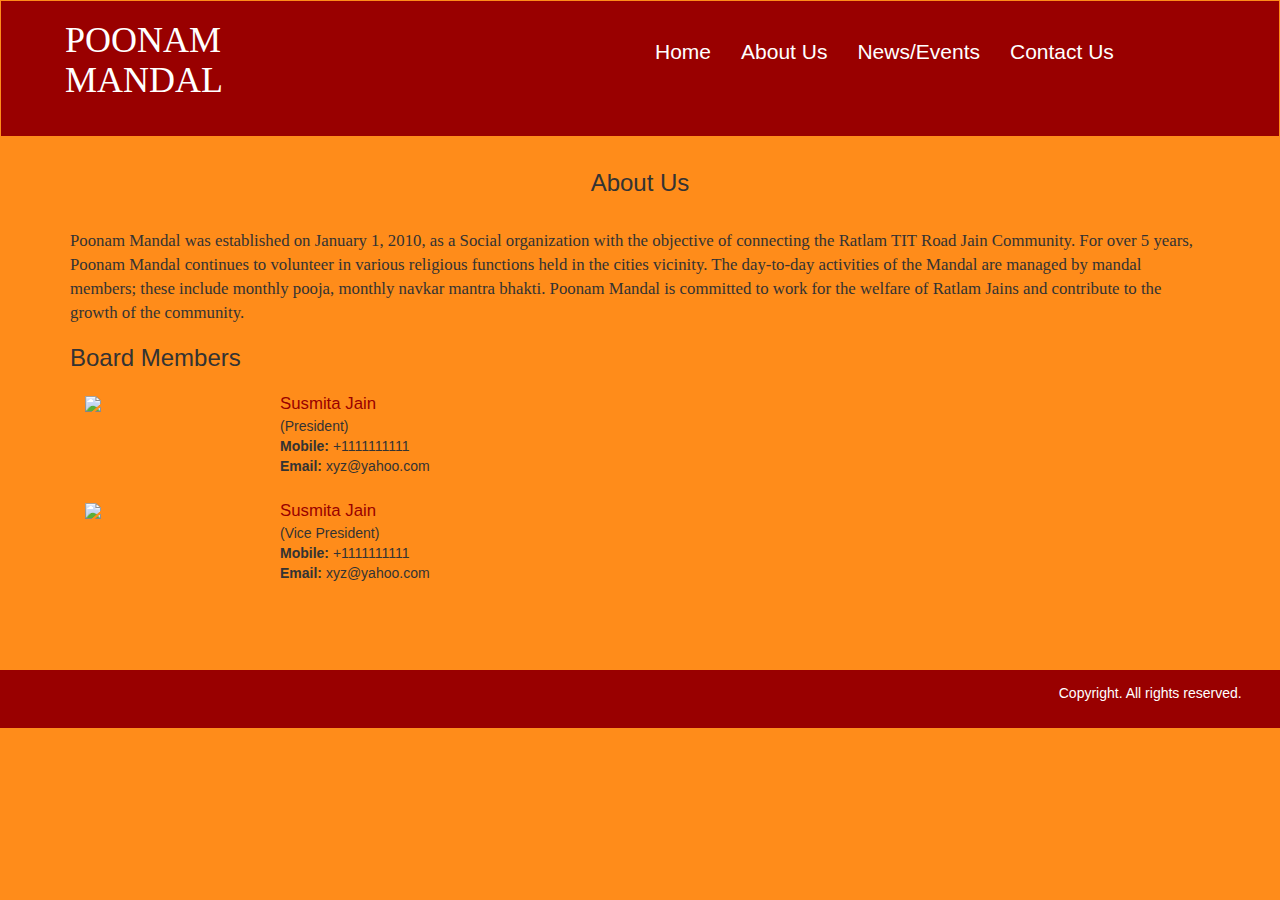
==== aboutUs.html @ 5b49830d "commiting project files" ====
<!doctype html>
<html lang="en">
<head>
    <title>Poonam Mandal</title>
    <meta charset="utf-8">
    <link rel="stylesheet" href="http://maxcdn.bootstrapcdn.com/bootstrap/3.3.6/css/bootstrap.min.css">
    <script src="https://ajax.googleapis.com/ajax/libs/jquery/1.12.2/jquery.min.js"></script>
    <script src="http://maxcdn.bootstrapcdn.com/bootstrap/3.3.6/js/bootstrap.min.js"></script>
    <link rel="stylesheet" type="text/css" href="main.css">
</head>
<body>
<nav class="navbar">
    <div class="container-fluid">
        <div class="navbar-header mainHeading">
            <h1>POONAM MANDAL</h1>
        </div>
        <ul class="nav navbar-nav menuNav">
            <li><a href="/PoonamMandal/index.html" class="navText">Home</a></li>
            <li><a href="/PoonamMandal/aboutUs.html" class="navText">About Us</a></li>
            <li><a href="/PoonamMandal/events.html" class="navText">News/Events</a></li>
            <li><a href="/PoonamMandal/index.html" class="navText">Contact Us</a></li>
        </ul>
    </div>
</nav>
<h3 class="aboutHeader">About Us</h3>
<div class="container">
    <p class="aboutText">
        Poonam Mandal was established on January 1, 2010, as a Social organization
        with the objective of connecting the Ratlam TIT Road Jain Community. For over 5 years, Poonam Mandal
        continues to volunteer in various religious functions held in the cities vicinity. The day-to-day activities of the
        Mandal are managed by mandal members; these include monthly pooja, monthly navkar mantra bhakti.
        Poonam Mandal is committed to work for the welfare of Ratlam Jains and contribute to the growth of the community.
    </p>
    <h3 class="aboutSubheader">Board Members</h3>
    <div class="container">
    <div class="row memberRow">
        <div class="col-sm-2"><img src="/PoonamMandal/Images/blank.jpg"></div>
        <div class="col-sm-10">
            <span class="personName">Susmita Jain <br></span>
            <span>(President)<br></span>
            <span class="mobileText">Mobile:</span>
            <span>+1111111111 <br></span>
            <span class="mobileText">Email: </span>
            <span>xyz@yahoo.com</span>
        </div>
    </div>
    <div class="row memberRow">
        <div class="col-sm-2"><img src="/PoonamMandal/Images/blank.jpg"></div>
        <div class="col-sm-10">
            <span class="personName">Susmita Jain <br></span>
            <span>(Vice President)<br></span>
            <span class="mobileText">Mobile:</span>
            <span>+1111111111 <br></span>
            <span class="mobileText">Email: </span>
            <span>xyz@yahoo.com</span>
        </div>
    </div>
    </div>
</div>
<div class="container-fluid footer">
    <div class="">
        <span class="footerText">Copyright. All rights reserved.</span>
    </div>
</div>
</body>
</html>
---- main.css ----
body{
	background-color: #ff8c1a;
}
.mainHeading{
	color: white;
	font-family: "comic sans MS";
	padding-left: 5%;
	width:30%;
}
.container-fluid{
	background-color: #990000;
	padding-right: 0%;
	padding-left: 0%;
	height: 10%;
	padding-bottom: 2%;
}
.menuNav{
	float: right;
	width: 50%;
	padding-top: 2%;
}
.navText{
	font-size: 1.5em;
    color: white;
}
.imgBanner{
    width:100%;
    height: auto;
}
.footer{
    margin-top: 5%;
    background-color: #990000;
}
.footerText{
    float: right;
    margin-right: 3%;
    margin-top: 1%;
    color: white;
}
.aboutText{
    font-size: 1.2em;
    font-family: cursive;
    margin-top: 2%;
}
.memberRow{
    padding-bottom: 2%;
}
.aboutHeader{
    text-align: center;
    padding-top: 1%;
}
.aboutSubheader{
    padding-bottom: 1%;
}
.personName{
    font-size: 1.2em;
    color: #990000;
}
.mobileText{
    font-weight: bold;
}
.newsRow{
    border:solid 1px;
    padding-bottom: 2%;
    padding-top: 2%;
}
#myImg {
    border-radius: 5px;
    cursor: pointer;
    transition: 0.3s;
}
#myImg:hover {opacity: 0.7;}
.modal {
    display: none; /* Hidden by default */
    position: fixed; /* Stay in place */
    z-index: 1; /* Sit on top */
    padding-top: 100px; /* Location of the box */
    left: 0;
    top: 0;
    width: 100%; /* Full width */
    height: 100%; /* Full height */
    overflow: auto; /* Enable scroll if needed */
    background-color: rgb(0,0,0); /* Fallback color */
    background-color: rgba(0,0,0,0.9); /* Black w/ opacity */
}
.modal-content {
    margin: auto;
    display: block;
    width: 80%;
    max-width: 700px;
}
#caption {
    margin: auto;
    display: block;
    width: 80%;
    max-width: 700px;
    text-align: center;
    color: #ccc;
    padding: 10px 0;
    height: 150px;
}
.modal-content, #caption {
    -webkit-animation-name: zoom;
    -webkit-animation-duration: 0.6s;
    animation-name: zoom;
    animation-duration: 0.6s;
}
@-webkit-keyframes zoom {
    from {-webkit-transform:scale(0)}
    to {-webkit-transform:scale(1)}
}

@keyframes zoom {
    from {transform:scale(0)}
    to {transform:scale(1)}
}
.close {
    position: absolute;
    top: 15px;
    right: 35px;
    color: #f1f1f1;
    font-size: 40px;
    font-weight: bold;
    transition: 0.3s;
}

.close:hover,
.close:focus {
    color: #bbb;
    text-decoration: none;
    cursor: pointer;
}
@media only screen and (max-width: 700px){
    .modal-content {
        width: 100%;
    }
}
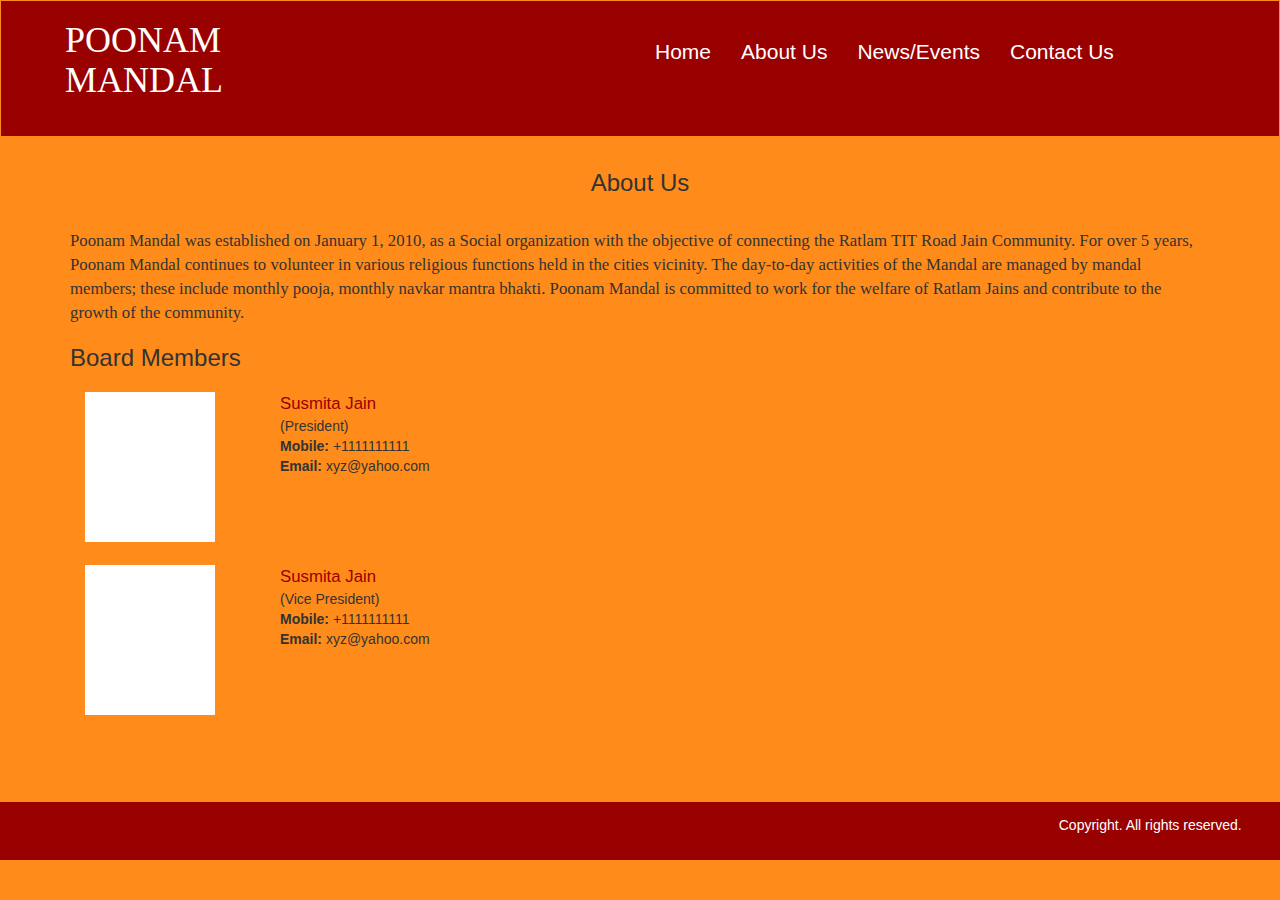
==== commit 94b5ab77: "sourcing path" ====
--- a/aboutUs.html
+++ b/aboutUs.html
@@ -15,10 +15,10 @@
             <h1>POONAM MANDAL</h1>
         </div>
         <ul class="nav navbar-nav menuNav">
-            <li><a href="/PoonamMandal/index.html" class="navText">Home</a></li>
-            <li><a href="/PoonamMandal/aboutUs.html" class="navText">About Us</a></li>
-            <li><a href="/PoonamMandal/events.html" class="navText">News/Events</a></li>
-            <li><a href="/PoonamMandal/index.html" class="navText">Contact Us</a></li>
+            <li><a href="/index.html" class="navText">Home</a></li>
+            <li><a href="/aboutUs.html" class="navText">About Us</a></li>
+            <li><a href="/events.html" class="navText">News/Events</a></li>
+            <li><a href="/index.html" class="navText">Contact Us</a></li>
         </ul>
     </div>
 </nav>
@@ -34,7 +34,7 @@
     <h3 class="aboutSubheader">Board Members</h3>
     <div class="container">
     <div class="row memberRow">
-        <div class="col-sm-2"><img src="/PoonamMandal/Images/blank.jpg"></div>
+        <div class="col-sm-2"><img src="/Images/blank.jpg"></div>
         <div class="col-sm-10">
             <span class="personName">Susmita Jain <br></span>
             <span>(President)<br></span>
@@ -45,7 +45,7 @@
         </div>
     </div>
     <div class="row memberRow">
-        <div class="col-sm-2"><img src="/PoonamMandal/Images/blank.jpg"></div>
+        <div class="col-sm-2"><img src="/Images/blank.jpg"></div>
         <div class="col-sm-10">
             <span class="personName">Susmita Jain <br></span>
             <span>(Vice President)<br></span>
